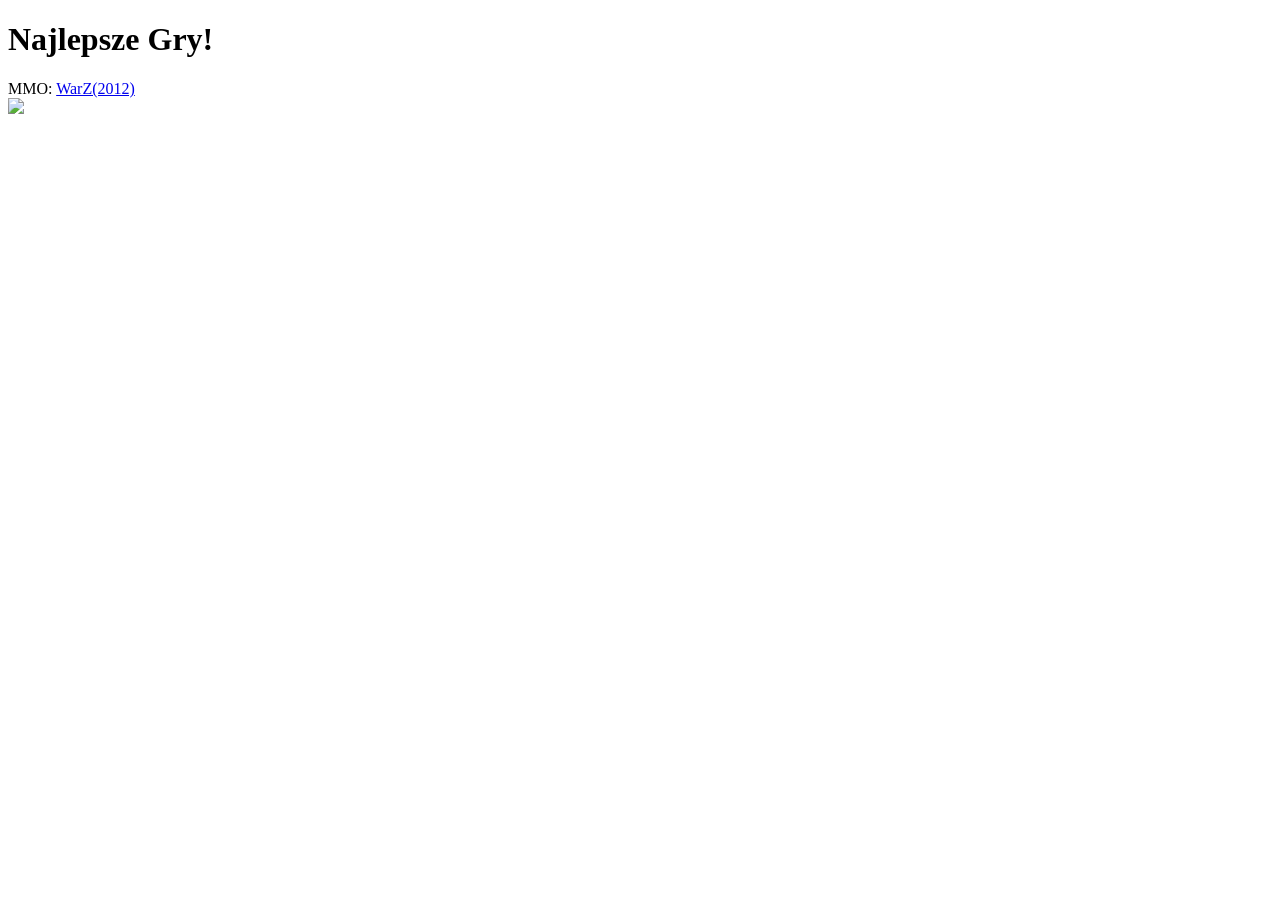
==== index.html @ 78023960 "Initial Commit - created index.html - added useful metadata - added a first header, image and a link" ====
<!DOCTYPE HTML>
<html lang="pl">

<!--Metadane?-->
<head>
	<meta charset="utf-8"/>
	<title>Najlepsze Gry Horror Survival!</title>
	<meta name="description" content="Lista najlepszch gier typu sirvival horror mrożących krew w żyłach! Sprawdź czy znasz je wszystkie."/>
	<meta name="keywords" content="gra, horror, survival"/>
	<meta http-equiv="X-UA-Compatible" content="IE=edge,chrome=1"/>
</head>

<!--Zawartosc wizualna strony-->
<body>
	<h1>Najlepsze Gry!</h1>
	MMO: 
	<a href="https://store.steampowered.com/app/226700/Infestation_The_New_Beginning/" target="_blank" title="">WarZ(2012)
	</a>
	
	<br/>
	
	<img src="img/warz.jpg"/>

</body>

</html>
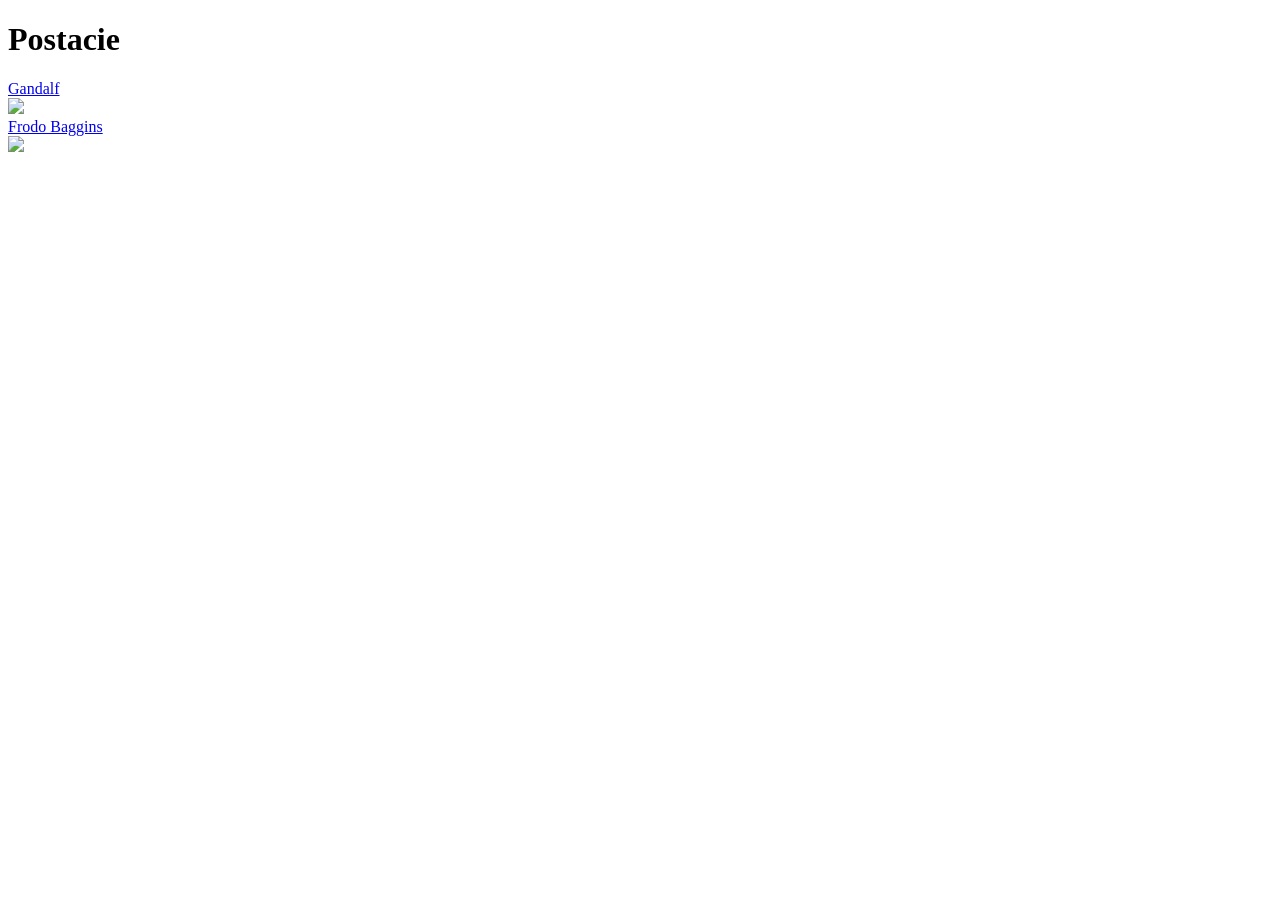
==== commit 23d81805: "Chose a new topic for the website - added pictures - cleaned up code" ====
--- a/index.html
+++ b/index.html
@@ -1,25 +1,43 @@
 <!DOCTYPE HTML>
 <html lang="pl">
 
-<!--Metadane?-->
+<!--Metadata-->
 <head>
 	<meta charset="utf-8"/>
-	<title>Najlepsze Gry Horror Survival!</title>
-	<meta name="description" content="Lista najlepszch gier typu sirvival horror mrożących krew w żyłach! Sprawdź czy znasz je wszystkie."/>
-	<meta name="keywords" content="gra, horror, survival"/>
+	<title>Przewodnik po Śródziemiu</title>
+	<meta name="description" content="Strona poświęcona serii filmów z trylogii Władca Pierścieni. Mapa Śródziemia, opisy postaci, przedmiotów mocy."/>
+	<meta name="keywords" content="LOTR, władca, Władca Pierścieni, Drużyna Pierścienia, Dwie Wieże, Powrót Króla"/>
+	<!--This ensures the website opens in the Edge Browser-->
 	<meta http-equiv="X-UA-Compatible" content="IE=edge,chrome=1"/>
 </head>
 
-<!--Zawartosc wizualna strony-->
+<!--Visual contents of the website-->
 <body>
-	<h1>Najlepsze Gry!</h1>
-	MMO: 
-	<a href="https://store.steampowered.com/app/226700/Infestation_The_New_Beginning/" target="_blank" title="">WarZ(2012)
+	<h1>Postacie</h1>
+ 
+	<a href="https://en.wikipedia.org/wiki/Gandalf" target="_blank" title="Węcej o czarodzieju!">
+		Gandalf 
 	</a>
 	
 	<br/>
 	
-	<img src="img/warz.jpg"/>
+	<a href="https://en.wikipedia.org/wiki/Gandalf" target="_blank" title="Głupi Tuk!">
+		<img src="img/gandalf.jpg"/>
+	</a>
+
+	<br/>
+
+	<a href="https://en.wikipedia.org/wiki/Frodo" target="_blank" title="Więcej o Hobbicie!">
+		Frodo Baggins
+	</a>
+
+	<br/>	
+
+	<a href="https://en.wikipedia.org/wiki/Frodo" target="_blank" title="Gdzie mój Sam?">
+		<img src="img/frodo.jpg"/>
+	</a>
+
+
 
 </body>
 
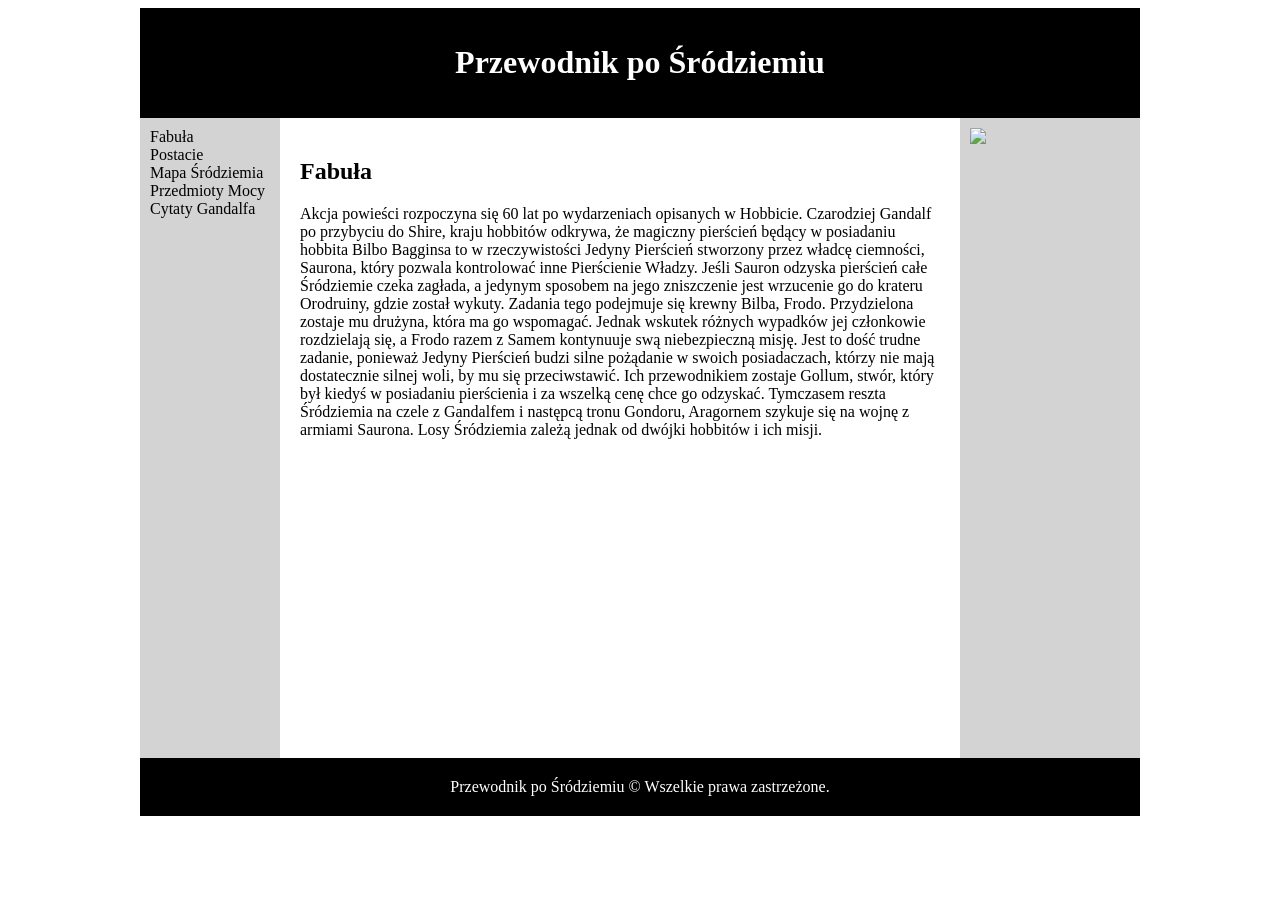
==== commit ed2db4fa: "Added div-based structure - added a logo - added an initial navigation bar - added a content block -" ====
--- a/index.html
+++ b/index.html
@@ -9,35 +9,90 @@
 	<meta name="keywords" content="LOTR, władca, Władca Pierścieni, Drużyna Pierścienia, Dwie Wieże, Powrót Króla"/>
 	<!--This ensures the website opens in the Edge Browser-->
 	<meta http-equiv="X-UA-Compatible" content="IE=edge,chrome=1"/>
+
+	<!--The structure of the website is written in HTML, apperance in CSS-->
+	<style>
+	#container
+	{
+		width: 1000px;
+		margin-left: auto;
+		margin-right: auto;
+	}
+	#logo
+	{
+		background-color: black;
+		color: white;
+		text-align: center;
+		padding: 15px;
+	}
+	#nav
+	{
+		float: left;
+		background-color: lightgrey;
+		width: 120px;
+		min-height: 620px;
+		padding: 10px;
+
+	}
+	#content
+	{
+		float: left;
+		padding: 20px;
+		width: 640px;
+
+	}
+	#ad
+	{
+		float: left;
+		width: 160px;
+		min-height: 620px;
+		padding: 10px;
+		background-color: lightgray;
+
+	}
+	#footer
+	{
+		clear: both;
+		background-color: black;
+		color: white;
+		text-align: center;
+		padding: 20px;
+	}
+	</style>
+
 </head>
 
 <!--Visual contents of the website-->
 <body>
-	<h1>Postacie</h1>
- 
-	<a href="https://en.wikipedia.org/wiki/Gandalf" target="_blank" title="Węcej o czarodzieju!">
-		Gandalf 
-	</a>
 	
-	<br/>
-	
-	<a href="https://en.wikipedia.org/wiki/Gandalf" target="_blank" title="Głupi Tuk!">
-		<img src="img/gandalf.jpg"/>
-	</a>
+	<div id="container">
 
-	<br/>
+		<div id="logo">
+			<h1>Przewodnik po Śródziemiu</h1>
+		</div>
 
-	<a href="https://en.wikipedia.org/wiki/Frodo" target="_blank" title="Więcej o Hobbicie!">
-		Frodo Baggins
-	</a>
+		<div id="nav">
+			Fabuła <br/>
+			Postacie <br/>
+			Mapa Śródziemia <br/>
+			Przedmioty Mocy <br/>
+			Cytaty Gandalfa <br/>
+		</div>
 
-	<br/>	
+		<div id="content">
+			<h2>Fabuła</h2>
+			Akcja powieści rozpoczyna się 60 lat po wydarzeniach opisanych w Hobbicie. Czarodziej Gandalf po przybyciu do Shire, kraju hobbitów odkrywa, że magiczny pierścień będący w posiadaniu hobbita Bilbo Bagginsa to w rzeczywistości Jedyny Pierścień stworzony przez władcę ciemności, Saurona, który pozwala kontrolować inne Pierścienie Władzy. Jeśli Sauron odzyska pierścień całe Śródziemie czeka zagłada, a jedynym sposobem na jego zniszczenie jest wrzucenie go do krateru Orodruiny, gdzie został wykuty. Zadania tego podejmuje się krewny Bilba, Frodo. Przydzielona zostaje mu drużyna, która ma go wspomagać. Jednak wskutek różnych wypadków jej członkowie rozdzielają się, a Frodo razem z Samem kontynuuje swą niebezpieczną misję. Jest to dość trudne zadanie, ponieważ Jedyny Pierścień budzi silne pożądanie w swoich posiadaczach, którzy nie mają dostatecznie silnej woli, by mu się przeciwstawić. Ich przewodnikiem zostaje Gollum, stwór, który był kiedyś w posiadaniu pierścienia i za wszelką cenę chce go odzyskać. Tymczasem reszta Śródziemia na czele z Gandalfem i następcą tronu Gondoru, Aragornem szykuje się na wojnę z armiami Saurona. Losy Śródziemia zależą jednak od dwójki hobbitów i ich misji.
+		</div>
 
-	<a href="https://en.wikipedia.org/wiki/Frodo" target="_blank" title="Gdzie mój Sam?">
-		<img src="img/frodo.jpg"/>
-	</a>
+		<div id="ad">
+			<img src="img/banner.jpg"/>
+		</div>
 
+		<div id="footer">
+			Przewodnik po Śródziemiu &copy; Wszelkie prawa zastrzeżone.
+		</div>
 
+	</div>
 
 </body>
 
